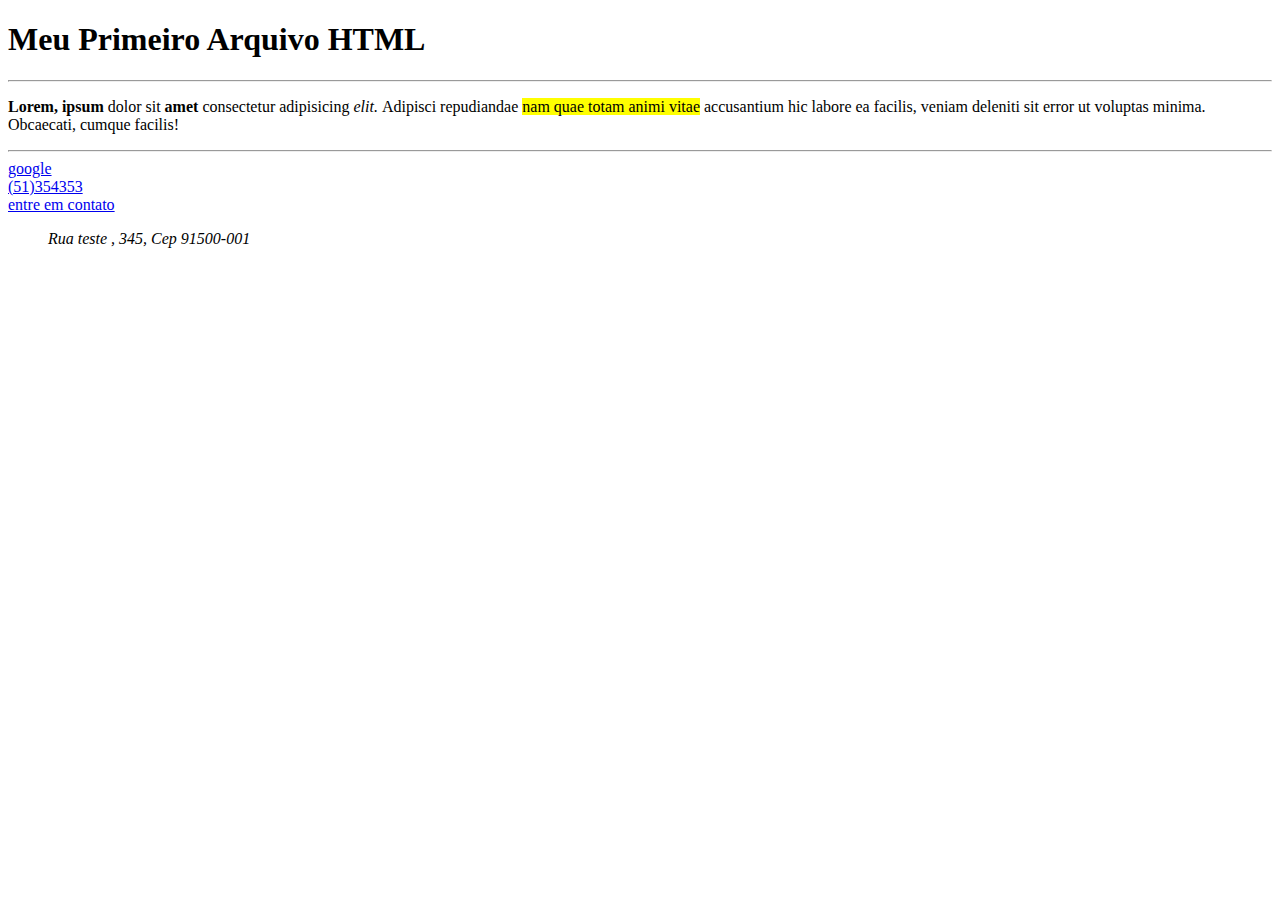
==== PrimeiosPassos/index.html @ 8022a143 "next 1.0" ====
<!DOCTYPE html>
<html>
    <head>
        <meta charset="utf-8">
        <meta http-equiv="X-UA-Compatible" content="IE=edge">
        <meta name="description" content="">
        <meta name="viewport" content="width=device-width, initial-scale=1">
        <link rel="stylesheet" href="">
        <title>document</title>
    </head>
    <body>
        <h1>Meu Primeiro Arquivo HTML</h1>
        <hr>
        <p><b>Lorem, ipsum</b> dolor sit <strong>amet</strong> consectetur adipisicing <I>elit. </I>Adipisci repudiandae <mark>nam quae totam animi vitae</mark> accusantium hic labore ea facilis, veniam deleniti sit error ut voluptas minima. Obcaecati, cumque facilis!</P>
        <hr>
        <a href="http://google.com">google</a><br>
        <a href="tel:51933489">(51)354353</a><br>
        <a href="malito:jtsilva@gmail.com">entre em contato</a><br>
        <blockquote>
        <address>
            Rua teste , 345, Cep 91500-001
        </address>
        </blockquote>
        </body>
</html>
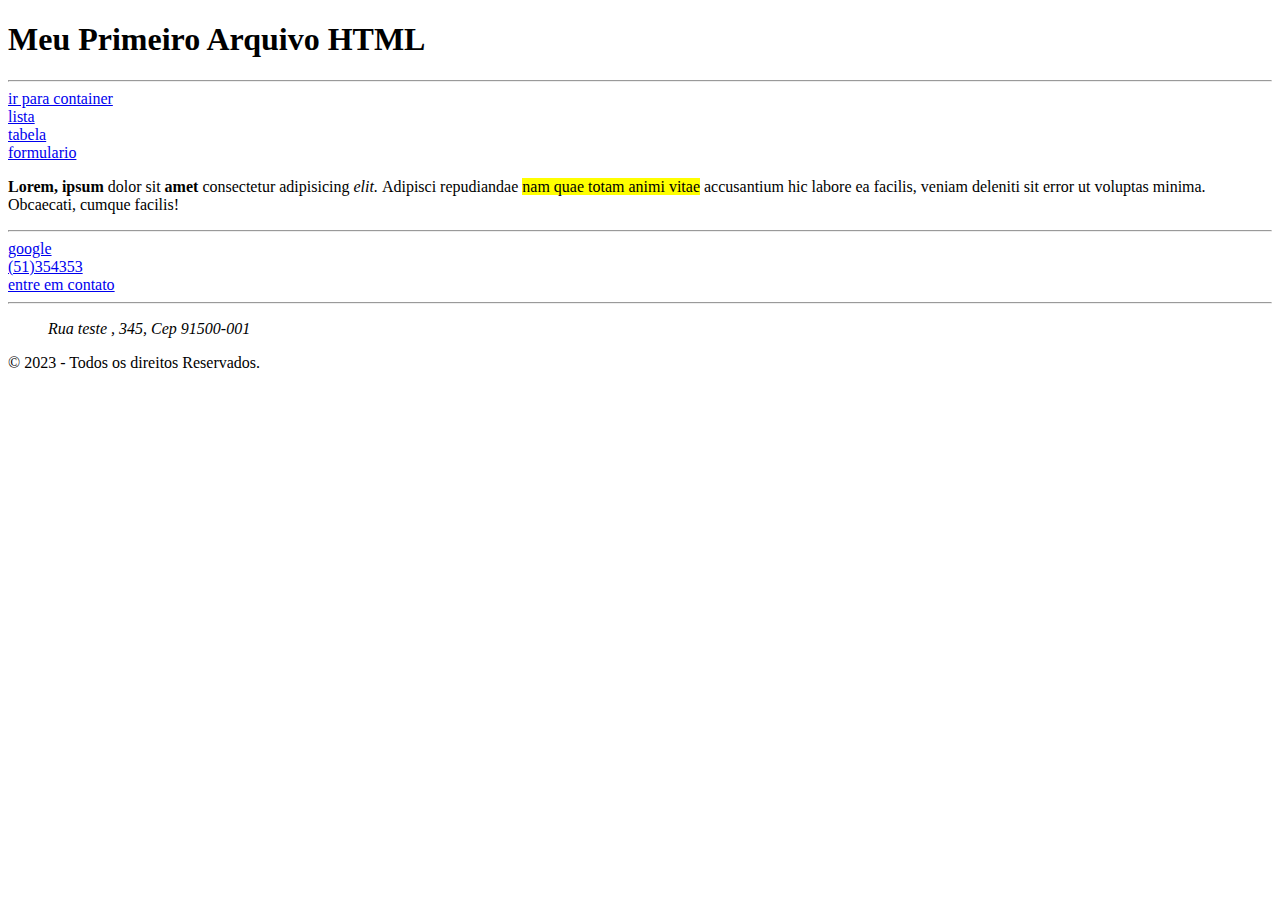
==== commit d4dd23da: "next 1.1" ====
--- a/PrimeiosPassos/index.html
+++ b/PrimeiosPassos/index.html
@@ -1,25 +1,39 @@
 <!DOCTYPE html>
 <html>
-    <head>
-        <meta charset="utf-8">
-        <meta http-equiv="X-UA-Compatible" content="IE=edge">
-        <meta name="description" content="">
-        <meta name="viewport" content="width=device-width, initial-scale=1">
-        <link rel="stylesheet" href="">
-        <title>document</title>
-    </head>
-    <body>
-        <h1>Meu Primeiro Arquivo HTML</h1>
-        <hr>
-        <p><b>Lorem, ipsum</b> dolor sit <strong>amet</strong> consectetur adipisicing <I>elit. </I>Adipisci repudiandae <mark>nam quae totam animi vitae</mark> accusantium hic labore ea facilis, veniam deleniti sit error ut voluptas minima. Obcaecati, cumque facilis!</P>
-        <hr>
-        <a href="http://google.com">google</a><br>
-        <a href="tel:51933489">(51)354353</a><br>
-        <a href="malito:jtsilva@gmail.com">entre em contato</a><br>
-        <blockquote>
-        <address>
-            Rua teste , 345, Cep 91500-001
-        </address>
-        </blockquote>
-        </body>
-</html>+  <head>
+    <meta charset="utf-8" />
+    <meta http-equiv="X-UA-Compatible" content="IE=edge" />
+    <meta name="description" content="" />
+    <meta name="viewport" content="width=device-width, initial-scale=1" />
+    <link rel="stylesheet" href="" />
+    <title>document</title>
+  </head>
+  <body>
+    <h1>Meu Primeiro Arquivo HTML</h1>
+    <hr />
+    <a href="./container.html">ir para container</a><br>
+    <a href="./lista.html">lista</a><br>
+    <a href="./tabelas.html">tabela</a><br>
+    <a href="./formulario.html">formulario</a>
+    <p>
+      <b>Lorem, ipsum</b> dolor sit <strong>amet</strong> consectetur
+      adipisicing <i>elit. </i>Adipisci repudiandae
+      <mark>nam quae totam animi vitae</mark> accusantium hic labore ea facilis,
+      veniam deleniti sit error ut voluptas minima. Obcaecati, cumque facilis!
+    </p>
+    <hr />
+    <a href="http://google.com">google</a><br />
+    <a href="tel:51933489">(51)354353</a><br />
+    <a href="malito:jtsilva@gmail.com">entre em contato</a><br />
+    <div>
+      <hr />
+      <blockquote>
+        <address>Rua teste , 345, Cep 91500-001</address>
+      </blockquote>
+    
+    </div>
+    <footer>
+        &copy; 2023 - Todos os direitos Reservados.
+    </footer>
+  </body>
+</html>
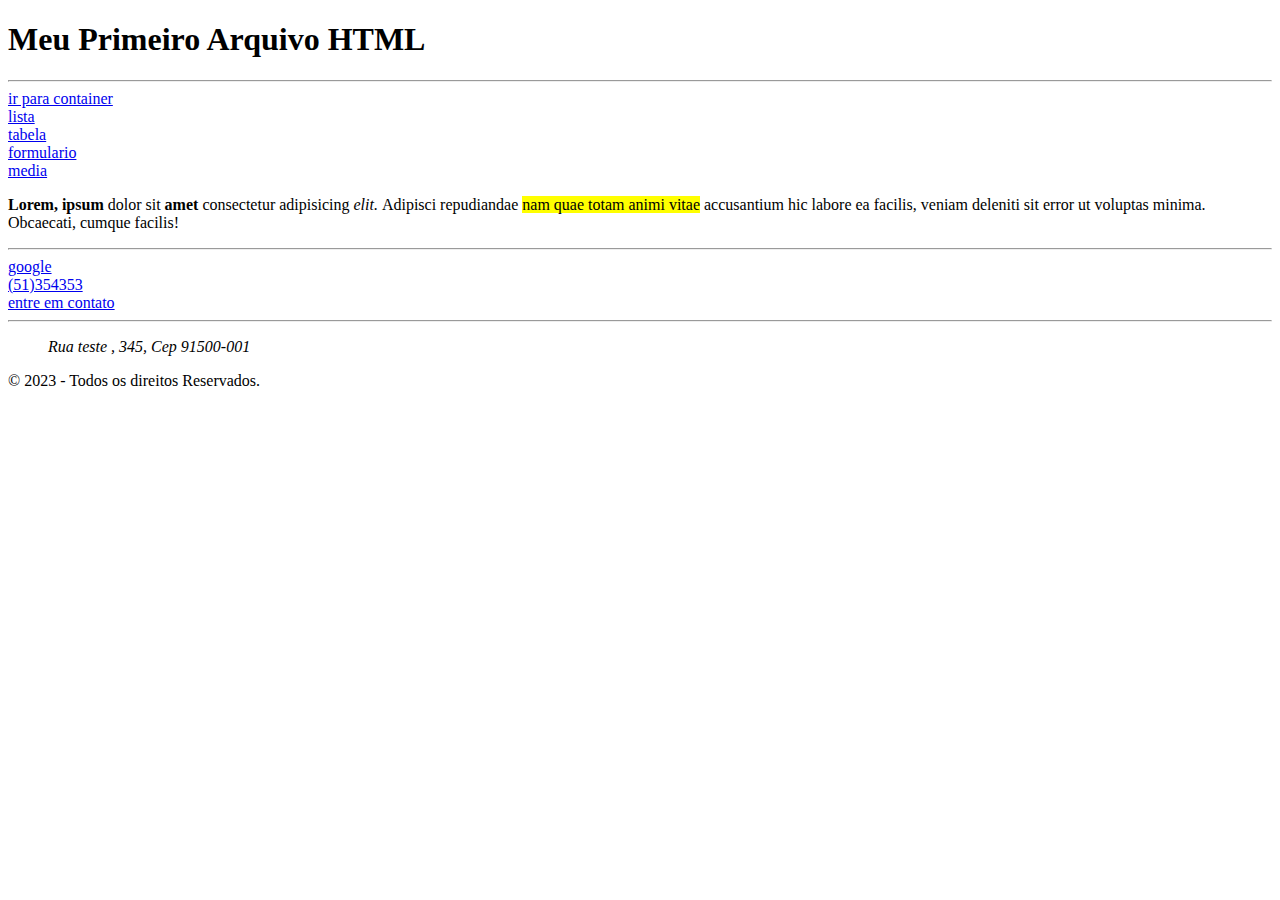
==== commit d22b34f5: "next 1.2" ====
--- a/PrimeiosPassos/index.html
+++ b/PrimeiosPassos/index.html
@@ -14,7 +14,8 @@
     <a href="./container.html">ir para container</a><br>
     <a href="./lista.html">lista</a><br>
     <a href="./tabelas.html">tabela</a><br>
-    <a href="./formulario.html">formulario</a>
+    <a href="./formulario.html">formulario</a><br>
+    <a href="./media.html">media</a>
     <p>
       <b>Lorem, ipsum</b> dolor sit <strong>amet</strong> consectetur
       adipisicing <i>elit. </i>Adipisci repudiandae
